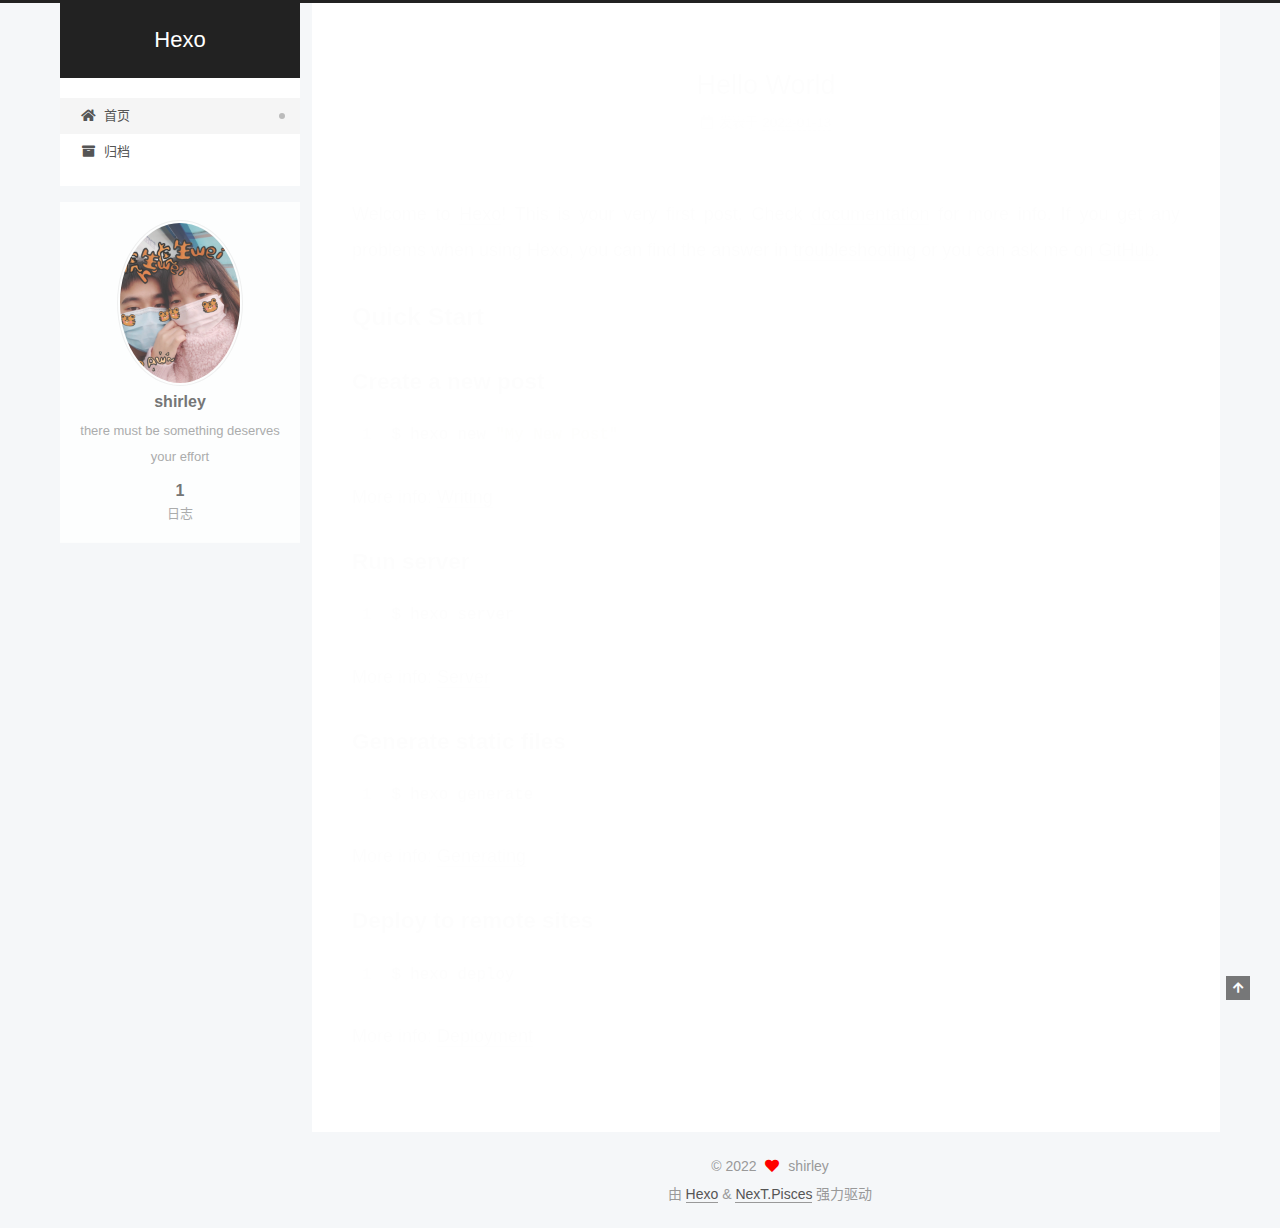
==== index.html @ a4b425f0 "Site updated: 2022-01-25 22:00:07" ====
<!DOCTYPE html>
<html lang="zh-CN">
<head>
  <meta charset="UTF-8">
<meta name="viewport" content="width=device-width, initial-scale=1, maximum-scale=2">
<meta name="theme-color" content="#222">
<meta name="generator" content="Hexo 6.0.0">
  <link rel="apple-touch-icon" sizes="180x180" href="/images/apple-touch-icon-next.png">
  <link rel="icon" type="image/png" sizes="32x32" href="/images/favicon-32x32-next.png">
  <link rel="icon" type="image/png" sizes="16x16" href="/images/favicon-16x16-next.png">
  <link rel="mask-icon" href="/images/logo.svg" color="#222">

<link rel="stylesheet" href="/css/main.css">


<link rel="stylesheet" href="/lib/font-awesome/css/all.min.css">

<script id="hexo-configurations">
    var NexT = window.NexT || {};
    var CONFIG = {"hostname":"yslgitch.github.io","root":"/","scheme":"Pisces","version":"7.8.0","exturl":false,"sidebar":{"position":"left","display":"post","padding":18,"offset":12,"onmobile":false},"copycode":{"enable":false,"show_result":false,"style":null},"back2top":{"enable":true,"sidebar":false,"scrollpercent":false},"bookmark":{"enable":false,"color":"#222","save":"auto"},"fancybox":false,"mediumzoom":false,"lazyload":false,"pangu":false,"comments":{"style":"tabs","active":null,"storage":true,"lazyload":false,"nav":null},"algolia":{"hits":{"per_page":10},"labels":{"input_placeholder":"Search for Posts","hits_empty":"We didn't find any results for the search: ${query}","hits_stats":"${hits} results found in ${time} ms"}},"localsearch":{"enable":false,"trigger":"auto","top_n_per_article":1,"unescape":false,"preload":false},"motion":{"enable":true,"async":false,"transition":{"post_block":"fadeIn","post_header":"slideDownIn","post_body":"slideDownIn","coll_header":"slideLeftIn","sidebar":"slideUpIn"}}};
  </script>

  <meta name="description" content="there must be something deserves your effort">
<meta property="og:type" content="website">
<meta property="og:title" content="Hexo">
<meta property="og:url" content="https://yslgitch.github.io/index.html">
<meta property="og:site_name" content="Hexo">
<meta property="og:description" content="there must be something deserves your effort">
<meta property="og:locale" content="zh_CN">
<meta property="article:author" content="shirley">
<meta name="twitter:card" content="summary">

<link rel="canonical" href="https://yslgitch.github.io/">


<script id="page-configurations">
  // https://hexo.io/docs/variables.html
  CONFIG.page = {
    sidebar: "",
    isHome : true,
    isPost : false,
    lang   : 'zh-CN'
  };
</script>

  <title>Hexo</title>
  






  <noscript>
  <style>
  .use-motion .brand,
  .use-motion .menu-item,
  .sidebar-inner,
  .use-motion .post-block,
  .use-motion .pagination,
  .use-motion .comments,
  .use-motion .post-header,
  .use-motion .post-body,
  .use-motion .collection-header { opacity: initial; }

  .use-motion .site-title,
  .use-motion .site-subtitle {
    opacity: initial;
    top: initial;
  }

  .use-motion .logo-line-before i { left: initial; }
  .use-motion .logo-line-after i { right: initial; }
  </style>
</noscript>

</head>

<body itemscope itemtype="http://schema.org/WebPage">
  <div class="container use-motion">
    <div class="headband"></div>

    <header class="header" itemscope itemtype="http://schema.org/WPHeader">
      <div class="header-inner"><div class="site-brand-container">
  <div class="site-nav-toggle">
    <div class="toggle" aria-label="切换导航栏">
      <span class="toggle-line toggle-line-first"></span>
      <span class="toggle-line toggle-line-middle"></span>
      <span class="toggle-line toggle-line-last"></span>
    </div>
  </div>

  <div class="site-meta">

    <a href="/" class="brand" rel="start">
      <span class="logo-line-before"><i></i></span>
      <h1 class="site-title">Hexo</h1>
      <span class="logo-line-after"><i></i></span>
    </a>
  </div>

  <div class="site-nav-right">
    <div class="toggle popup-trigger">
    </div>
  </div>
</div>




<nav class="site-nav">
  <ul id="menu" class="main-menu menu">
        <li class="menu-item menu-item-home">

    <a href="/" rel="section"><i class="fa fa-home fa-fw"></i>首页</a>

  </li>
        <li class="menu-item menu-item-archives">

    <a href="/archives/" rel="section"><i class="fa fa-archive fa-fw"></i>归档</a>

  </li>
  </ul>
</nav>




</div>
    </header>

    
  <div class="back-to-top">
    <i class="fa fa-arrow-up"></i>
    <span>0%</span>
  </div>


    <main class="main">
      <div class="main-inner">
        <div class="content-wrap">
          

          <div class="content index posts-expand">
            
      
  
  
  <article itemscope itemtype="http://schema.org/Article" class="post-block" lang="zh-CN">
    <link itemprop="mainEntityOfPage" href="https://yslgitch.github.io/2022/01/13/hello-world/">

    <span hidden itemprop="author" itemscope itemtype="http://schema.org/Person">
      <meta itemprop="image" content="/images/psc.jfif">
      <meta itemprop="name" content="shirley">
      <meta itemprop="description" content="there must be something deserves your effort">
    </span>

    <span hidden itemprop="publisher" itemscope itemtype="http://schema.org/Organization">
      <meta itemprop="name" content="Hexo">
    </span>
      <header class="post-header">
        <h2 class="post-title" itemprop="name headline">
          
            <a href="/2022/01/13/hello-world/" class="post-title-link" itemprop="url">Hello World</a>
        </h2>

        <div class="post-meta">
            <span class="post-meta-item">
              <span class="post-meta-item-icon">
                <i class="far fa-calendar"></i>
              </span>
              <span class="post-meta-item-text">发表于</span>

              <time title="创建时间：2022-01-13 23:27:20" itemprop="dateCreated datePublished" datetime="2022-01-13T23:27:20+08:00">2022-01-13</time>
            </span>

          

        </div>
      </header>

    
    
    
    <div class="post-body" itemprop="articleBody">

      
          <p>Welcome to <a target="_blank" rel="noopener" href="https://hexo.io/">Hexo</a>! This is your very first post. Check <a target="_blank" rel="noopener" href="https://hexo.io/docs/">documentation</a> for more info. If you get any problems when using Hexo, you can find the answer in <a target="_blank" rel="noopener" href="https://hexo.io/docs/troubleshooting.html">troubleshooting</a> or you can ask me on <a target="_blank" rel="noopener" href="https://github.com/hexojs/hexo/issues">GitHub</a>.</p>
<h2 id="Quick-Start"><a href="#Quick-Start" class="headerlink" title="Quick Start"></a>Quick Start</h2><h3 id="Create-a-new-post"><a href="#Create-a-new-post" class="headerlink" title="Create a new post"></a>Create a new post</h3><figure class="highlight bash"><table><tr><td class="gutter"><pre><span class="line">1</span><br></pre></td><td class="code"><pre><span class="line">$ hexo new <span class="string">&quot;My New Post&quot;</span></span><br></pre></td></tr></table></figure>

<p>More info: <a target="_blank" rel="noopener" href="https://hexo.io/docs/writing.html">Writing</a></p>
<h3 id="Run-server"><a href="#Run-server" class="headerlink" title="Run server"></a>Run server</h3><figure class="highlight bash"><table><tr><td class="gutter"><pre><span class="line">1</span><br></pre></td><td class="code"><pre><span class="line">$ hexo server</span><br></pre></td></tr></table></figure>

<p>More info: <a target="_blank" rel="noopener" href="https://hexo.io/docs/server.html">Server</a></p>
<h3 id="Generate-static-files"><a href="#Generate-static-files" class="headerlink" title="Generate static files"></a>Generate static files</h3><figure class="highlight bash"><table><tr><td class="gutter"><pre><span class="line">1</span><br></pre></td><td class="code"><pre><span class="line">$ hexo generate</span><br></pre></td></tr></table></figure>

<p>More info: <a target="_blank" rel="noopener" href="https://hexo.io/docs/generating.html">Generating</a></p>
<h3 id="Deploy-to-remote-sites"><a href="#Deploy-to-remote-sites" class="headerlink" title="Deploy to remote sites"></a>Deploy to remote sites</h3><figure class="highlight bash"><table><tr><td class="gutter"><pre><span class="line">1</span><br></pre></td><td class="code"><pre><span class="line">$ hexo deploy</span><br></pre></td></tr></table></figure>

<p>More info: <a target="_blank" rel="noopener" href="https://hexo.io/docs/one-command-deployment.html">Deployment</a></p>

      
    </div>

    
    
    
      <footer class="post-footer">
        <div class="post-eof"></div>
      </footer>
  </article>
  
  
  


  



          </div>
          

<script>
  window.addEventListener('tabs:register', () => {
    let { activeClass } = CONFIG.comments;
    if (CONFIG.comments.storage) {
      activeClass = localStorage.getItem('comments_active') || activeClass;
    }
    if (activeClass) {
      let activeTab = document.querySelector(`a[href="#comment-${activeClass}"]`);
      if (activeTab) {
        activeTab.click();
      }
    }
  });
  if (CONFIG.comments.storage) {
    window.addEventListener('tabs:click', event => {
      if (!event.target.matches('.tabs-comment .tab-content .tab-pane')) return;
      let commentClass = event.target.classList[1];
      localStorage.setItem('comments_active', commentClass);
    });
  }
</script>

        </div>
          
  
  <div class="toggle sidebar-toggle">
    <span class="toggle-line toggle-line-first"></span>
    <span class="toggle-line toggle-line-middle"></span>
    <span class="toggle-line toggle-line-last"></span>
  </div>

  <aside class="sidebar">
    <div class="sidebar-inner">

      <ul class="sidebar-nav motion-element">
        <li class="sidebar-nav-toc">
          文章目录
        </li>
        <li class="sidebar-nav-overview">
          站点概览
        </li>
      </ul>

      <!--noindex-->
      <div class="post-toc-wrap sidebar-panel">
      </div>
      <!--/noindex-->

      <div class="site-overview-wrap sidebar-panel">
        <div class="site-author motion-element" itemprop="author" itemscope itemtype="http://schema.org/Person">
    <img class="site-author-image" itemprop="image" alt="shirley"
      src="/images/psc.jfif">
  <p class="site-author-name" itemprop="name">shirley</p>
  <div class="site-description" itemprop="description">there must be something deserves your effort</div>
</div>
<div class="site-state-wrap motion-element">
  <nav class="site-state">
      <div class="site-state-item site-state-posts">
          <a href="/archives/">
        
          <span class="site-state-item-count">1</span>
          <span class="site-state-item-name">日志</span>
        </a>
      </div>
  </nav>
</div>



      </div>

    </div>
  </aside>
  <div id="sidebar-dimmer"></div>


      </div>
    </main>

    <footer class="footer">
      <div class="footer-inner">
        

        

<div class="copyright">
  
  &copy; 
  <span itemprop="copyrightYear">2022</span>
  <span class="with-love">
    <i class="fa fa-heart"></i>
  </span>
  <span class="author" itemprop="copyrightHolder">shirley</span>
</div>
  <div class="powered-by">由 <a href="https://hexo.io/" class="theme-link" rel="noopener" target="_blank">Hexo</a> & <a href="https://pisces.theme-next.org/" class="theme-link" rel="noopener" target="_blank">NexT.Pisces</a> 强力驱动
  </div>

        








      </div>
    </footer>
  </div>

  
  <script src="/lib/anime.min.js"></script>
  <script src="/lib/velocity/velocity.min.js"></script>
  <script src="/lib/velocity/velocity.ui.min.js"></script>

<script src="/js/utils.js"></script>

<script src="/js/motion.js"></script>


<script src="/js/schemes/pisces.js"></script>


<script src="/js/next-boot.js"></script>




  















  

  

</body>
</html>
---- css/main.css ----
:root {
  --body-bg-color: #f5f7f9;
  --content-bg-color: #fff;
  --card-bg-color: #f5f5f5;
  --text-color: #555;
  --blockquote-color: #666;
  --link-color: #555;
  --link-hover-color: #222;
  --brand-color: #fff;
  --brand-hover-color: #fff;
  --table-row-odd-bg-color: #f9f9f9;
  --table-row-hover-bg-color: #f5f5f5;
  --menu-item-bg-color: #f5f5f5;
  --btn-default-bg: #fff;
  --btn-default-color: #555;
  --btn-default-border-color: #555;
  --btn-default-hover-bg: #222;
  --btn-default-hover-color: #fff;
  --btn-default-hover-border-color: #222;
}
html {
  line-height: 1.15; /* 1 */
  -webkit-text-size-adjust: 100%; /* 2 */
}
body {
  margin: 0;
}
main {
  display: block;
}
h1 {
  font-size: 2em;
  margin: 0.67em 0;
}
hr {
  box-sizing: content-box; /* 1 */
  height: 0; /* 1 */
  overflow: visible; /* 2 */
}
pre {
  font-family: monospace, monospace; /* 1 */
  font-size: 1em; /* 2 */
}
a {
  background: transparent;
}
abbr[title] {
  border-bottom: none; /* 1 */
  text-decoration: underline; /* 2 */
  text-decoration: underline dotted; /* 2 */
}
b,
strong {
  font-weight: bolder;
}
code,
kbd,
samp {
  font-family: monospace, monospace; /* 1 */
  font-size: 1em; /* 2 */
}
small {
  font-size: 80%;
}
sub,
sup {
  font-size: 75%;
  line-height: 0;
  position: relative;
  vertical-align: baseline;
}
sub {
  bottom: -0.25em;
}
sup {
  top: -0.5em;
}
img {
  border-style: none;
}
button,
input,
optgroup,
select,
textarea {
  font-family: inherit; /* 1 */
  font-size: 100%; /* 1 */
  line-height: 1.15; /* 1 */
  margin: 0; /* 2 */
}
button,
input {
/* 1 */
  overflow: visible;
}
button,
select {
/* 1 */
  text-transform: none;
}
button,
[type='button'],
[type='reset'],
[type='submit'] {
  -webkit-appearance: button;
}
button::-moz-focus-inner,
[type='button']::-moz-focus-inner,
[type='reset']::-moz-focus-inner,
[type='submit']::-moz-focus-inner {
  border-style: none;
  padding: 0;
}
button:-moz-focusring,
[type='button']:-moz-focusring,
[type='reset']:-moz-focusring,
[type='submit']:-moz-focusring {
  outline: 1px dotted ButtonText;
}
fieldset {
  padding: 0.35em 0.75em 0.625em;
}
legend {
  box-sizing: border-box; /* 1 */
  color: inherit; /* 2 */
  display: table; /* 1 */
  max-width: 100%; /* 1 */
  padding: 0; /* 3 */
  white-space: normal; /* 1 */
}
progress {
  vertical-align: baseline;
}
textarea {
  overflow: auto;
}
[type='checkbox'],
[type='radio'] {
  box-sizing: border-box; /* 1 */
  padding: 0; /* 2 */
}
[type='number']::-webkit-inner-spin-button,
[type='number']::-webkit-outer-spin-button {
  height: auto;
}
[type='search'] {
  outline-offset: -2px; /* 2 */
  -webkit-appearance: textfield; /* 1 */
}
[type='search']::-webkit-search-decoration {
  -webkit-appearance: none;
}
::-webkit-file-upload-button {
  font: inherit; /* 2 */
  -webkit-appearance: button; /* 1 */
}
details {
  display: block;
}
summary {
  display: list-item;
}
template {
  display: none;
}
[hidden] {
  display: none;
}
::selection {
  background: #262a30;
  color: #eee;
}
html,
body {
  height: 100%;
}
body {
  background: var(--body-bg-color);
  color: var(--text-color);
  font-family: 'Lato', "PingFang SC", "Microsoft YaHei", sans-serif;
  font-size: 1em;
  line-height: 2;
}
@media (max-width: 991px) {
  body {
    padding-left: 0 !important;
    padding-right: 0 !important;
  }
}
h1,
h2,
h3,
h4,
h5,
h6 {
  font-family: 'Lato', "PingFang SC", "Microsoft YaHei", sans-serif;
  font-weight: bold;
  line-height: 1.5;
  margin: 20px 0 15px;
}
h1 {
  font-size: 1.5em;
}
h2 {
  font-size: 1.375em;
}
h3 {
  font-size: 1.25em;
}
h4 {
  font-size: 1.125em;
}
h5 {
  font-size: 1em;
}
h6 {
  font-size: 0.875em;
}
p {
  margin: 0 0 20px 0;
}
a,
span.exturl {
  border-bottom: 1px solid #999;
  color: var(--link-color);
  outline: 0;
  text-decoration: none;
  overflow-wrap: break-word;
  word-wrap: break-word;
  cursor: pointer;
}
a:hover,
span.exturl:hover {
  border-bottom-color: var(--link-hover-color);
  color: var(--link-hover-color);
}
iframe,
img,
video {
  display: block;
  margin-left: auto;
  margin-right: auto;
  max-width: 100%;
}
hr {
  background-image: repeating-linear-gradient(-45deg, #ddd, #ddd 4px, transparent 4px, transparent 8px);
  border: 0;
  height: 3px;
  margin: 40px 0;
}
blockquote {
  border-left: 4px solid #ddd;
  color: var(--blockquote-color);
  margin: 0;
  padding: 0 15px;
}
blockquote cite::before {
  content: '-';
  padding: 0 5px;
}
dt {
  font-weight: bold;
}
dd {
  margin: 0;
  padding: 0;
}
kbd {
  background-color: #f5f5f5;
  background-image: linear-gradient(#eee, #fff, #eee);
  border: 1px solid #ccc;
  border-radius: 0.2em;
  box-shadow: 0.1em 0.1em 0.2em rgba(0,0,0,0.1);
  color: #555;
  font-family: inherit;
  padding: 0.1em 0.3em;
  white-space: nowrap;
}
.table-container {
  overflow: auto;
}
table {
  border-collapse: collapse;
  border-spacing: 0;
  font-size: 0.875em;
  margin: 0 0 20px 0;
  width: 100%;
}
tbody tr:nth-of-type(odd) {
  background: var(--table-row-odd-bg-color);
}
tbody tr:hover {
  background: var(--table-row-hover-bg-color);
}
caption,
th,
td {
  font-weight: normal;
  padding: 8px;
  vertical-align: middle;
}
th,
td {
  border: 1px solid #ddd;
  border-bottom: 3px solid #ddd;
}
th {
  font-weight: 700;
  padding-bottom: 10px;
}
td {
  border-bottom-width: 1px;
}
.btn {
  background: var(--btn-default-bg);
  border: 2px solid var(--btn-default-border-color);
  border-radius: 2px;
  color: var(--btn-default-color);
  display: inline-block;
  font-size: 0.875em;
  line-height: 2;
  padding: 0 20px;
  text-decoration: none;
  transition-property: background-color;
  transition-delay: 0s;
  transition-duration: 0.2s;
  transition-timing-function: ease-in-out;
}
.btn:hover {
  background: var(--btn-default-hover-bg);
  border-color: var(--btn-default-hover-border-color);
  color: var(--btn-default-hover-color);
}
.btn + .btn {
  margin: 0 0 8px 8px;
}
.btn .fa-fw {
  text-align: left;
  width: 1.285714285714286em;
}
.toggle {
  line-height: 0;
}
.toggle .toggle-line {
  background: #fff;
  display: inline-block;
  height: 2px;
  left: 0;
  position: relative;
  top: 0;
  transition: all 0.4s;
  vertical-align: top;
  width: 100%;
}
.toggle .toggle-line:not(:first-child) {
  margin-top: 3px;
}
.toggle.toggle-arrow .toggle-line-first {
  left: 50%;
  top: 2px;
  transform: rotate(45deg);
  width: 50%;
}
.toggle.toggle-arrow .toggle-line-middle {
  left: 2px;
  width: 90%;
}
.toggle.toggle-arrow .toggle-line-last {
  left: 50%;
  top: -2px;
  transform: rotate(-45deg);
  width: 50%;
}
.toggle.toggle-close .toggle-line-first {
  transform: rotate(-45deg);
  top: 5px;
}
.toggle.toggle-close .toggle-line-middle {
  opacity: 0;
}
.toggle.toggle-close .toggle-line-last {
  transform: rotate(45deg);
  top: -5px;
}
.highlight,
pre {
  background: #f7f7f7;
  color: #4d4d4c;
  line-height: 1.6;
  margin: 0 auto 20px;
}
pre,
code {
  font-family: consolas, Menlo, monospace, "PingFang SC", "Microsoft YaHei";
}
code {
  background: #eee;
  border-radius: 3px;
  color: #555;
  padding: 2px 4px;
  overflow-wrap: break-word;
  word-wrap: break-word;
}
.highlight *::selection {
  background: #d6d6d6;
}
.highlight pre {
  border: 0;
  margin: 0;
  padding: 10px 0;
}
.highlight table {
  border: 0;
  margin: 0;
  width: auto;
}
.highlight td {
  border: 0;
  padding: 0;
}
.highlight figcaption {
  background: #eff2f3;
  color: #4d4d4c;
  display: flex;
  font-size: 0.875em;
  justify-content: space-between;
  line-height: 1.2;
  padding: 0.5em;
}
.highlight figcaption a {
  color: #4d4d4c;
}
.highlight figcaption a:hover {
  border-bottom-color: #4d4d4c;
}
.highlight .gutter {
  -moz-user-select: none;
  -ms-user-select: none;
  -webkit-user-select: none;
  user-select: none;
}
.highlight .gutter pre {
  background: #eff2f3;
  color: #869194;
  padding-left: 10px;
  padding-right: 10px;
  text-align: right;
}
.highlight .code pre {
  background: #f7f7f7;
  padding-left: 10px;
  width: 100%;
}
.gist table {
  width: auto;
}
.gist table td {
  border: 0;
}
pre {
  overflow: auto;
  padding: 10px;
}
pre code {
  background: none;
  color: #4d4d4c;
  font-size: 0.875em;
  padding: 0;
  text-shadow: none;
}
pre .deletion {
  background: #fdd;
}
pre .addition {
  background: #dfd;
}
pre .meta {
  color: #eab700;
  -moz-user-select: none;
  -ms-user-select: none;
  -webkit-user-select: none;
  user-select: none;
}
pre .comment {
  color: #8e908c;
}
pre .variable,
pre .attribute,
pre .tag,
pre .name,
pre .regexp,
pre .ruby .constant,
pre .xml .tag .title,
pre .xml .pi,
pre .xml .doctype,
pre .html .doctype,
pre .css .id,
pre .css .class,
pre .css .pseudo {
  color: #c82829;
}
pre .number,
pre .preprocessor,
pre .built_in,
pre .builtin-name,
pre .literal,
pre .params,
pre .constant,
pre .command {
  color: #f5871f;
}
pre .ruby .class .title,
pre .css .rules .attribute,
pre .string,
pre .symbol,
pre .value,
pre .inheritance,
pre .header,
pre .ruby .symbol,
pre .xml .cdata,
pre .special,
pre .formula {
  color: #718c00;
}
pre .title,
pre .css .hexcolor {
  color: #3e999f;
}
pre .function,
pre .python .decorator,
pre .python .title,
pre .ruby .function .title,
pre .ruby .title .keyword,
pre .perl .sub,
pre .javascript .title,
pre .coffeescript .title {
  color: #4271ae;
}
pre .keyword,
pre .javascript .function {
  color: #8959a8;
}
.blockquote-center {
  border-left: none;
  margin: 40px 0;
  padding: 0;
  position: relative;
  text-align: center;
}
.blockquote-center .fa {
  display: block;
  opacity: 0.6;
  position: absolute;
  width: 100%;
}
.blockquote-center .fa-quote-left {
  border-top: 1px solid #ccc;
  text-align: left;
  top: -20px;
}
.blockquote-center .fa-quote-right {
  border-bottom: 1px solid #ccc;
  text-align: right;
  bottom: -20px;
}
.blockquote-center p,
.blockquote-center div {
  text-align: center;
}
.post-body .group-picture img {
  margin: 0 auto;
  padding: 0 3px;
}
.group-picture-row {
  margin-bottom: 6px;
  overflow: hidden;
}
.group-picture-column {
  float: left;
  margin-bottom: 10px;
}
.post-body .label {
  color: #555;
  display: inline;
  padding: 0 2px;
}
.post-body .label.default {
  background: #f0f0f0;
}
.post-body .label.primary {
  background: #efe6f7;
}
.post-body .label.info {
  background: #e5f2f8;
}
.post-body .label.success {
  background: #e7f4e9;
}
.post-body .label.warning {
  background: #fcf6e1;
}
.post-body .label.danger {
  background: #fae8eb;
}
.post-body .tabs {
  margin-bottom: 20px;
}
.post-body .tabs,
.tabs-comment {
  display: block;
  padding-top: 10px;
  position: relative;
}
.post-body .tabs ul.nav-tabs,
.tabs-comment ul.nav-tabs {
  display: flex;
  flex-wrap: wrap;
  margin: 0;
  margin-bottom: -1px;
  padding: 0;
}
@media (max-width: 413px) {
  .post-body .tabs ul.nav-tabs,
  .tabs-comment ul.nav-tabs {
    display: block;
    margin-bottom: 5px;
  }
}
.post-body .tabs ul.nav-tabs li.tab,
.tabs-comment ul.nav-tabs li.tab {
  border-bottom: 1px solid #ddd;
  border-left: 1px solid transparent;
  border-right: 1px solid transparent;
  border-top: 3px solid transparent;
  flex-grow: 1;
  list-style-type: none;
  border-radius: 0 0 0 0;
}
@media (max-width: 413px) {
  .post-body .tabs ul.nav-tabs li.tab,
  .tabs-comment ul.nav-tabs li.tab {
    border-bottom: 1px solid transparent;
    border-left: 3px solid transparent;
    border-right: 1px solid transparent;
    border-top: 1px solid transparent;
  }
}
@media (max-width: 413px) {
  .post-body .tabs ul.nav-tabs li.tab,
  .tabs-comment ul.nav-tabs li.tab {
    border-radius: 0;
  }
}
.post-body .tabs ul.nav-tabs li.tab a,
.tabs-comment ul.nav-tabs li.tab a {
  border-bottom: initial;
  display: block;
  line-height: 1.8;
  outline: 0;
  padding: 0.25em 0.75em;
  text-align: center;
  transition-delay: 0s;
  transition-duration: 0.2s;
  transition-timing-function: ease-out;
}
.post-body .tabs ul.nav-tabs li.tab a i,
.tabs-comment ul.nav-tabs li.tab a i {
  width: 1.285714285714286em;
}
.post-body .tabs ul.nav-tabs li.tab.active,
.tabs-comment ul.nav-tabs li.tab.active {
  border-bottom: 1px solid transparent;
  border-left: 1px solid #ddd;
  border-right: 1px solid #ddd;
  border-top: 3px solid #fc6423;
}
@media (max-width: 413px) {
  .post-body .tabs ul.nav-tabs li.tab.active,
  .tabs-comment ul.nav-tabs li.tab.active {
    border-bottom: 1px solid #ddd;
    border-left: 3px solid #fc6423;
    border-right: 1px solid #ddd;
    border-top: 1px solid #ddd;
  }
}
.post-body .tabs ul.nav-tabs li.tab.active a,
.tabs-comment ul.nav-tabs li.tab.active a {
  color: var(--link-color);
  cursor: default;
}
.post-body .tabs .tab-content .tab-pane,
.tabs-comment .tab-content .tab-pane {
  border: 1px solid #ddd;
  border-top: 0;
  padding: 20px 20px 0 20px;
  border-radius: 0;
}
.post-body .tabs .tab-content .tab-pane:not(.active),
.tabs-comment .tab-content .tab-pane:not(.active) {
  display: none;
}
.post-body .tabs .tab-content .tab-pane.active,
.tabs-comment .tab-content .tab-pane.active {
  display: block;
}
.post-body .tabs .tab-content .tab-pane.active:nth-of-type(1),
.tabs-comment .tab-content .tab-pane.active:nth-of-type(1) {
  border-radius: 0 0 0 0;
}
@media (max-width: 413px) {
  .post-body .tabs .tab-content .tab-pane.active:nth-of-type(1),
  .tabs-comment .tab-content .tab-pane.active:nth-of-type(1) {
    border-radius: 0;
  }
}
.post-body .note {
  border-radius: 3px;
  margin-bottom: 20px;
  padding: 1em;
  position: relative;
  border: 1px solid #eee;
  border-left-width: 5px;
}
.post-body .note h2,
.post-body .note h3,
.post-body .note h4,
.post-body .note h5,
.post-body .note h6 {
  margin-top: 0;
  border-bottom: initial;
  margin-bottom: 0;
  padding-top: 0;
}
.post-body .note p:first-child,
.post-body .note ul:first-child,
.post-body .note ol:first-child,
.post-body .note table:first-child,
.post-body .note pre:first-child,
.post-body .note blockquote:first-child,
.post-body .note img:first-child {
  margin-top: 0;
}
.post-body .note p:last-child,
.post-body .note ul:last-child,
.post-body .note ol:last-child,
.post-body .note table:last-child,
.post-body .note pre:last-child,
.post-body .note blockquote:last-child,
.post-body .note img:last-child {
  margin-bottom: 0;
}
.post-body .note.default {
  border-left-color: #777;
}
.post-body .note.default h2,
.post-body .note.default h3,
.post-body .note.default h4,
.post-body .note.default h5,
.post-body .note.default h6 {
  color: #777;
}
.post-body .note.primary {
  border-left-color: #6f42c1;
}
.post-body .note.primary h2,
.post-body .note.primary h3,
.post-body .note.primary h4,
.post-body .note.primary h5,
.post-body .note.primary h6 {
  color: #6f42c1;
}
.post-body .note.info {
  border-left-color: #428bca;
}
.post-body .note.info h2,
.post-body .note.info h3,
.post-body .note.info h4,
.post-body .note.info h5,
.post-body .note.info h6 {
  color: #428bca;
}
.post-body .note.success {
  border-left-color: #5cb85c;
}
.post-body .note.success h2,
.post-body .note.success h3,
.post-body .note.success h4,
.post-body .note.success h5,
.post-body .note.success h6 {
  color: #5cb85c;
}
.post-body .note.warning {
  border-left-color: #f0ad4e;
}
.post-body .note.warning h2,
.post-body .note.warning h3,
.post-body .note.warning h4,
.post-body .note.warning h5,
.post-body .note.warning h6 {
  color: #f0ad4e;
}
.post-body .note.danger {
  border-left-color: #d9534f;
}
.post-body .note.danger h2,
.post-body .note.danger h3,
.post-body .note.danger h4,
.post-body .note.danger h5,
.post-body .note.danger h6 {
  color: #d9534f;
}
.pagination .prev,
.pagination .next,
.pagination .page-number,
.pagination .space {
  display: inline-block;
  margin: 0 10px;
  padding: 0 11px;
  position: relative;
  top: -1px;
}
@media (max-width: 767px) {
  .pagination .prev,
  .pagination .next,
  .pagination .page-number,
  .pagination .space {
    margin: 0 5px;
  }
}
.pagination {
  border-top: 1px solid #eee;
  margin: 120px 0 0;
  text-align: center;
}
.pagination .prev,
.pagination .next,
.pagination .page-number {
  border-bottom: 0;
  border-top: 1px solid #eee;
  transition-property: border-color;
  transition-delay: 0s;
  transition-duration: 0.2s;
  transition-timing-function: ease-in-out;
}
.pagination .prev:hover,
.pagination .next:hover,
.pagination .page-number:hover {
  border-top-color: #222;
}
.pagination .space {
  margin: 0;
  padding: 0;
}
.pagination .prev {
  margin-left: 0;
}
.pagination .next {
  margin-right: 0;
}
.pagination .page-number.current {
  background: #ccc;
  border-top-color: #ccc;
  color: #fff;
}
@media (max-width: 767px) {
  .pagination {
    border-top: none;
  }
  .pagination .prev,
  .pagination .next,
  .pagination .page-number {
    border-bottom: 1px solid #eee;
    border-top: 0;
    margin-bottom: 10px;
    padding: 0 10px;
  }
  .pagination .prev:hover,
  .pagination .next:hover,
  .pagination .page-number:hover {
    border-bottom-color: #222;
  }
}
.comments {
  margin-top: 60px;
  overflow: hidden;
}
.comment-button-group {
  display: flex;
  flex-wrap: wrap-reverse;
  justify-content: center;
  margin: 1em 0;
}
.comment-button-group .comment-button {
  margin: 0.1em 0.2em;
}
.comment-button-group .comment-button.active {
  background: var(--btn-default-hover-bg);
  border-color: var(--btn-default-hover-border-color);
  color: var(--btn-default-hover-color);
}
.comment-position {
  display: none;
}
.comment-position.active {
  display: block;
}
.tabs-comment {
  background: var(--content-bg-color);
  margin-top: 4em;
  padding-top: 0;
}
.tabs-comment .comments {
  border: 0;
  box-shadow: none;
  margin-top: 0;
  padding-top: 0;
}
.container {
  min-height: 100%;
  position: relative;
}
.main-inner {
  margin: 0 auto;
  width: calc(100% - 20px);
}
@media (min-width: 1200px) {
  .main-inner {
    width: 1160px;
  }
}
@media (min-width: 1600px) {
  .main-inner {
    width: 73%;
  }
}
@media (max-width: 767px) {
  .content-wrap {
    padding: 0 20px;
  }
}
.header {
  background: transparent;
}
.header-inner {
  margin: 0 auto;
  width: calc(100% - 20px);
}
@media (min-width: 1200px) {
  .header-inner {
    width: 1160px;
  }
}
@media (min-width: 1600px) {
  .header-inner {
    width: 73%;
  }
}
.site-brand-container {
  display: flex;
  flex-shrink: 0;
  padding: 0 10px;
}
.headband {
  background: #222;
  height: 3px;
}
.site-meta {
  flex-grow: 1;
  text-align: center;
}
@media (max-width: 767px) {
  .site-meta {
    text-align: center;
  }
}
.brand {
  border-bottom: none;
  color: var(--brand-color);
  display: inline-block;
  line-height: 1.375em;
  padding: 0 40px;
  position: relative;
}
.brand:hover {
  color: var(--brand-hover-color);
}
.site-title {
  font-family: 'Lato', "PingFang SC", "Microsoft YaHei", sans-serif;
  font-size: 1.375em;
  font-weight: normal;
  margin: 0;
}
.site-subtitle {
  color: #ddd;
  font-size: 0.8125em;
  margin: 10px 0;
}
.use-motion .brand {
  opacity: 0;
}
.use-motion .site-title,
.use-motion .site-subtitle,
.use-motion .custom-logo-image {
  opacity: 0;
  position: relative;
  top: -10px;
}
.site-nav-toggle,
.site-nav-right {
  display: none;
}
@media (max-width: 767px) {
  .site-nav-toggle,
  .site-nav-right {
    display: flex;
    flex-direction: column;
    justify-content: center;
  }
}
.site-nav-toggle .toggle,
.site-nav-right .toggle {
  color: var(--text-color);
  padding: 10px;
  width: 22px;
}
.site-nav-toggle .toggle .toggle-line,
.site-nav-right .toggle .toggle-line {
  background: var(--text-color);
  border-radius: 1px;
}
.site-nav {
  display: block;
}
@media (max-width: 767px) {
  .site-nav {
    clear: both;
    display: none;
  }
}
.site-nav.site-nav-on {
  display: block;
}
.menu {
  margin-top: 20px;
  padding-left: 0;
  text-align: center;
}
.menu-item {
  display: inline-block;
  list-style: none;
  margin: 0 10px;
}
@media (max-width: 767px) {
  .menu-item {
    display: block;
    margin-top: 10px;
  }
  .menu-item.menu-item-search {
    display: none;
  }
}
.menu-item a,
.menu-item span.exturl {
  border-bottom: 0;
  display: block;
  font-size: 0.8125em;
  transition-property: border-color;
  transition-delay: 0s;
  transition-duration: 0.2s;
  transition-timing-function: ease-in-out;
}
@media (hover: none) {
  .menu-item a:hover,
  .menu-item span.exturl:hover {
    border-bottom-color: transparent !important;
  }
}
.menu-item .fa,
.menu-item .fab,
.menu-item .far,
.menu-item .fas {
  margin-right: 8px;
}
.menu-item .badge {
  display: inline-block;
  font-weight: bold;
  line-height: 1;
  margin-left: 0.35em;
  margin-top: 0.35em;
  text-align: center;
  white-space: nowrap;
}
@media (max-width: 767px) {
  .menu-item .badge {
    float: right;
    margin-left: 0;
  }
}
.menu-item-active a,
.menu .menu-item a:hover,
.menu .menu-item span.exturl:hover {
  background: var(--menu-item-bg-color);
}
.use-motion .menu-item {
  opacity: 0;
}
.sidebar {
  background: #222;
  bottom: 0;
  box-shadow: inset 0 2px 6px #000;
  position: fixed;
  top: 0;
}
@media (max-width: 991px) {
  .sidebar {
    display: none;
  }
}
.sidebar-inner {
  color: #999;
  padding: 18px 10px;
  text-align: center;
}
.cc-license {
  margin-top: 10px;
  text-align: center;
}
.cc-license .cc-opacity {
  border-bottom: none;
  opacity: 0.7;
}
.cc-license .cc-opacity:hover {
  opacity: 0.9;
}
.cc-license img {
  display: inline-block;
}
.site-author-image {
  border: 1px solid #eee;
  display: block;
  margin: 0 auto;
  max-width: 120px;
  padding: 2px;
  border-radius: 50%;
}
.site-author-name {
  color: var(--text-color);
  font-weight: 600;
  margin: 0;
  text-align: center;
}
.site-description {
  color: #999;
  font-size: 0.8125em;
  margin-top: 0;
  text-align: center;
}
.links-of-author {
  margin-top: 15px;
}
.links-of-author a,
.links-of-author span.exturl {
  border-bottom-color: #555;
  display: inline-block;
  font-size: 0.8125em;
  margin-bottom: 10px;
  margin-right: 10px;
  vertical-align: middle;
}
.links-of-author a::before,
.links-of-author span.exturl::before {
  background: #c4e48b;
  border-radius: 50%;
  content: ' ';
  display: inline-block;
  height: 4px;
  margin-right: 3px;
  vertical-align: middle;
  width: 4px;
}
.sidebar-button {
  margin-top: 15px;
}
.sidebar-button a {
  border: 1px solid #fc6423;
  border-radius: 4px;
  color: #fc6423;
  display: inline-block;
  padding: 0 15px;
}
.sidebar-button a .fa,
.sidebar-button a .fab,
.sidebar-button a .far,
.sidebar-button a .fas {
  margin-right: 5px;
}
.sidebar-button a:hover {
  background: #fc6423;
  border: 1px solid #fc6423;
  color: #fff;
}
.sidebar-button a:hover .fa,
.sidebar-button a:hover .fab,
.sidebar-button a:hover .far,
.sidebar-button a:hover .fas {
  color: #fff;
}
.links-of-blogroll {
  font-size: 0.8125em;
  margin-top: 10px;
}
.links-of-blogroll-title {
  font-size: 0.875em;
  font-weight: 600;
  margin-top: 0;
}
.links-of-blogroll-list {
  list-style: none;
  margin: 0;
  padding: 0;
}
#sidebar-dimmer {
  display: none;
}
@media (max-width: 767px) {
  #sidebar-dimmer {
    background: #000;
    display: block;
    height: 100%;
    left: 100%;
    opacity: 0;
    position: fixed;
    top: 0;
    width: 100%;
    z-index: 1100;
  }
  .sidebar-active + #sidebar-dimmer {
    opacity: 0.7;
    transform: translateX(-100%);
    transition: opacity 0.5s;
  }
}
.sidebar-nav {
  margin: 0;
  padding-bottom: 20px;
  padding-left: 0;
}
.sidebar-nav li {
  border-bottom: 1px solid transparent;
  color: var(--text-color);
  cursor: pointer;
  display: inline-block;
  font-size: 0.875em;
}
.sidebar-nav li.sidebar-nav-overview {
  margin-left: 10px;
}
.sidebar-nav li:hover {
  color: #fc6423;
}
.sidebar-nav .sidebar-nav-active {
  border-bottom-color: #fc6423;
  color: #fc6423;
}
.sidebar-nav .sidebar-nav-active:hover {
  color: #fc6423;
}
.sidebar-panel {
  display: none;
  overflow-x: hidden;
  overflow-y: auto;
}
.sidebar-panel-active {
  display: block;
}
.sidebar-toggle {
  background: #222;
  bottom: 45px;
  cursor: pointer;
  height: 14px;
  left: 30px;
  padding: 5px;
  position: fixed;
  width: 14px;
  z-index: 1300;
}
@media (max-width: 991px) {
  .sidebar-toggle {
    left: 20px;
    opacity: 0.8;
    display: none;
  }
}
.sidebar-toggle:hover .toggle-line {
  background: #fc6423;
}
.post-toc {
  font-size: 0.875em;
}
.post-toc ol {
  list-style: none;
  margin: 0;
  padding: 0 2px 5px 10px;
  text-align: left;
}
.post-toc ol > ol {
  padding-left: 0;
}
.post-toc ol a {
  transition-property: all;
  transition-delay: 0s;
  transition-duration: 0.2s;
  transition-timing-function: ease-in-out;
}
.post-toc .nav-item {
  line-height: 1.8;
  overflow: hidden;
  text-overflow: ellipsis;
  white-space: nowrap;
}
.post-toc .nav .nav-child {
  display: none;
}
.post-toc .nav .active > .nav-child {
  display: block;
}
.post-toc .nav .active-current > .nav-child {
  display: block;
}
.post-toc .nav .active-current > .nav-child > .nav-item {
  display: block;
}
.post-toc .nav .active > a {
  border-bottom-color: #fc6423;
  color: #fc6423;
}
.post-toc .nav .active-current > a {
  color: #fc6423;
}
.post-toc .nav .active-current > a:hover {
  color: #fc6423;
}
.site-state {
  display: flex;
  justify-content: center;
  line-height: 1.4;
  margin-top: 10px;
  overflow: hidden;
  text-align: center;
  white-space: nowrap;
}
.site-state-item {
  padding: 0 15px;
}
.site-state-item:not(:first-child) {
  border-left: 1px solid #eee;
}
.site-state-item a {
  border-bottom: none;
}
.site-state-item-count {
  display: block;
  font-size: 1em;
  font-weight: 600;
  text-align: center;
}
.site-state-item-name {
  color: #999;
  font-size: 0.8125em;
}
.footer {
  color: #999;
  font-size: 0.875em;
  padding: 20px 0;
}
.footer.footer-fixed {
  bottom: 0;
  left: 0;
  position: absolute;
  right: 0;
}
.footer-inner {
  box-sizing: border-box;
  margin: 0 auto;
  text-align: center;
  width: calc(100% - 20px);
}
@media (min-width: 1200px) {
  .footer-inner {
    width: 1160px;
  }
}
@media (min-width: 1600px) {
  .footer-inner {
    width: 73%;
  }
}
.languages {
  display: inline-block;
  font-size: 1.125em;
  position: relative;
}
.languages .lang-select-label span {
  margin: 0 0.5em;
}
.languages .lang-select {
  height: 100%;
  left: 0;
  opacity: 0;
  position: absolute;
  top: 0;
  width: 100%;
}
.with-love {
  color: #ff0000;
  display: inline-block;
  margin: 0 5px;
}
.powered-by,
.theme-info {
  display: inline-block;
}
@-moz-keyframes iconAnimate {
  0%, 100% {
    transform: scale(1);
  }
  10%, 30% {
    transform: scale(0.9);
  }
  20%, 40%, 60%, 80% {
    transform: scale(1.1);
  }
  50%, 70% {
    transform: scale(1.1);
  }
}
@-webkit-keyframes iconAnimate {
  0%, 100% {
    transform: scale(1);
  }
  10%, 30% {
    transform: scale(0.9);
  }
  20%, 40%, 60%, 80% {
    transform: scale(1.1);
  }
  50%, 70% {
    transform: scale(1.1);
  }
}
@-o-keyframes iconAnimate {
  0%, 100% {
    transform: scale(1);
  }
  10%, 30% {
    transform: scale(0.9);
  }
  20%, 40%, 60%, 80% {
    transform: scale(1.1);
  }
  50%, 70% {
    transform: scale(1.1);
  }
}
@keyframes iconAnimate {
  0%, 100% {
    transform: scale(1);
  }
  10%, 30% {
    transform: scale(0.9);
  }
  20%, 40%, 60%, 80% {
    transform: scale(1.1);
  }
  50%, 70% {
    transform: scale(1.1);
  }
}
.back-to-top {
  font-size: 12px;
  text-align: center;
  transition-delay: 0s;
  transition-duration: 0.2s;
  transition-timing-function: ease-in-out;
}
.back-to-top {
  background: #222;
  bottom: -100px;
  box-sizing: border-box;
  color: #fff;
  cursor: pointer;
  left: 30px;
  opacity: 0.6;
  padding: 0 6px;
  position: fixed;
  transition-property: bottom;
  z-index: 1300;
  width: 24px;
}
.back-to-top span {
  display: none;
}
.back-to-top:hover {
  color: #fc6423;
}
.back-to-top.back-to-top-on {
  bottom: 30px;
}
@media (max-width: 991px) {
  .back-to-top {
    left: 20px;
    opacity: 0.8;
  }
}
.post-body {
  font-family: 'Lato', "PingFang SC", "Microsoft YaHei", sans-serif;
  overflow-wrap: break-word;
  word-wrap: break-word;
}
@media (min-width: 1200px) {
  .post-body {
    font-size: 1.125em;
  }
}
.post-body .exturl .fa {
  font-size: 0.875em;
  margin-left: 4px;
}
.post-body .image-caption,
.post-body .figure .caption {
  color: #999;
  font-size: 0.875em;
  font-weight: bold;
  line-height: 1;
  margin: -20px auto 15px;
  text-align: center;
}
.post-sticky-flag {
  display: inline-block;
  transform: rotate(30deg);
}
.post-button {
  margin-top: 40px;
  text-align: center;
}
.use-motion .post-block,
.use-motion .pagination,
.use-motion .comments {
  opacity: 0;
}
.use-motion .post-header {
  opacity: 0;
}
.use-motion .post-body {
  opacity: 0;
}
.use-motion .collection-header {
  opacity: 0;
}
.posts-collapse {
  margin-left: 35px;
  position: relative;
}
@media (max-width: 767px) {
  .posts-collapse {
    margin-left: 0px;
    margin-right: 0px;
  }
}
.posts-collapse .collection-title {
  font-size: 1.125em;
  position: relative;
}
.posts-collapse .collection-title::before {
  background: #999;
  border: 1px solid #fff;
  border-radius: 50%;
  content: ' ';
  height: 10px;
  left: 0;
  margin-left: -6px;
  margin-top: -4px;
  position: absolute;
  top: 50%;
  width: 10px;
}
.posts-collapse .collection-year {
  font-size: 1.5em;
  font-weight: bold;
  margin: 60px 0;
  position: relative;
}
.posts-collapse .collection-year::before {
  background: #bbb;
  border-radius: 50%;
  content: ' ';
  height: 8px;
  left: 0;
  margin-left: -4px;
  margin-top: -4px;
  position: absolute;
  top: 50%;
  width: 8px;
}
.posts-collapse .collection-header {
  display: block;
  margin: 0 0 0 20px;
}
.posts-collapse .collection-header small {
  color: #bbb;
  margin-left: 5px;
}
.posts-collapse .post-header {
  border-bottom: 1px dashed #ccc;
  margin: 30px 0;
  padding-left: 15px;
  position: relative;
  transition-property: border;
  transition-delay: 0s;
  transition-duration: 0.2s;
  transition-timing-function: ease-in-out;
}
.posts-collapse .post-header::before {
  background: #bbb;
  border: 1px solid #fff;
  border-radius: 50%;
  content: ' ';
  height: 6px;
  left: 0;
  margin-left: -4px;
  position: absolute;
  top: 0.75em;
  transition-property: background;
  width: 6px;
  transition-delay: 0s;
  transition-duration: 0.2s;
  transition-timing-function: ease-in-out;
}
.posts-collapse .post-header:hover {
  border-bottom-color: #666;
}
.posts-collapse .post-header:hover::before {
  background: #222;
}
.posts-collapse .post-meta {
  display: inline;
  font-size: 0.75em;
  margin-right: 10px;
}
.posts-collapse .post-title {
  display: inline;
}
.posts-collapse .post-title a,
.posts-collapse .post-title span.exturl {
  border-bottom: none;
  color: var(--link-color);
}
.posts-collapse .post-title .fa-external-link-alt {
  font-size: 0.875em;
  margin-left: 5px;
}
.posts-collapse::before {
  background: #f5f5f5;
  content: ' ';
  height: 100%;
  left: 0;
  margin-left: -2px;
  position: absolute;
  top: 1.25em;
  width: 4px;
}
.post-eof {
  background: #ccc;
  height: 1px;
  margin: 80px auto 60px;
  text-align: center;
  width: 8%;
}
.post-block:last-of-type .post-eof {
  display: none;
}
.content {
  padding-top: 40px;
}
@media (min-width: 992px) {
  .post-body {
    text-align: justify;
  }
}
@media (max-width: 991px) {
  .post-body {
    text-align: justify;
  }
}
.post-body h1,
.post-body h2,
.post-body h3,
.post-body h4,
.post-body h5,
.post-body h6 {
  padding-top: 10px;
}
.post-body h1 .header-anchor,
.post-body h2 .header-anchor,
.post-body h3 .header-anchor,
.post-body h4 .header-anchor,
.post-body h5 .header-anchor,
.post-body h6 .header-anchor {
  border-bottom-style: none;
  color: #ccc;
  float: right;
  margin-left: 10px;
  visibility: hidden;
}
.post-body h1 .header-anchor:hover,
.post-body h2 .header-anchor:hover,
.post-body h3 .header-anchor:hover,
.post-body h4 .header-anchor:hover,
.post-body h5 .header-anchor:hover,
.post-body h6 .header-anchor:hover {
  color: inherit;
}
.post-body h1:hover .header-anchor,
.post-body h2:hover .header-anchor,
.post-body h3:hover .header-anchor,
.post-body h4:hover .header-anchor,
.post-body h5:hover .header-anchor,
.post-body h6:hover .header-anchor {
  visibility: visible;
}
.post-body iframe,
.post-body img,
.post-body video {
  margin-bottom: 20px;
}
.post-body .video-container {
  height: 0;
  margin-bottom: 20px;
  overflow: hidden;
  padding-top: 75%;
  position: relative;
  width: 100%;
}
.post-body .video-container iframe,
.post-body .video-container object,
.post-body .video-container embed {
  height: 100%;
  left: 0;
  margin: 0;
  position: absolute;
  top: 0;
  width: 100%;
}
.post-gallery {
  align-items: center;
  display: grid;
  grid-gap: 10px;
  grid-template-columns: 1fr 1fr 1fr;
  margin-bottom: 20px;
}
@media (max-width: 767px) {
  .post-gallery {
    grid-template-columns: 1fr 1fr;
  }
}
.post-gallery a {
  border: 0;
}
.post-gallery img {
  margin: 0;
}
.posts-expand .post-header {
  font-size: 1.125em;
}
.posts-expand .post-title {
  font-size: 1.5em;
  font-weight: normal;
  margin: initial;
  text-align: center;
  overflow-wrap: break-word;
  word-wrap: break-word;
}
.posts-expand .post-title-link {
  border-bottom: none;
  color: var(--link-color);
  display: inline-block;
  position: relative;
  vertical-align: top;
}
.posts-expand .post-title-link::before {
  background: var(--link-color);
  bottom: 0;
  content: '';
  height: 2px;
  left: 0;
  position: absolute;
  transform: scaleX(0);
  visibility: hidden;
  width: 100%;
  transition-delay: 0s;
  transition-duration: 0.2s;
  transition-timing-function: ease-in-out;
}
.posts-expand .post-title-link:hover::before {
  transform: scaleX(1);
  visibility: visible;
}
.posts-expand .post-title-link .fa-external-link-alt {
  font-size: 0.875em;
  margin-left: 5px;
}
.posts-expand .post-meta {
  color: #999;
  font-family: 'Lato', "PingFang SC", "Microsoft YaHei", sans-serif;
  font-size: 0.75em;
  margin: 3px 0 60px 0;
  text-align: center;
}
.posts-expand .post-meta .post-description {
  font-size: 0.875em;
  margin-top: 2px;
}
.posts-expand .post-meta time {
  border-bottom: 1px dashed #999;
  cursor: pointer;
}
.post-meta .post-meta-item + .post-meta-item::before {
  content: '|';
  margin: 0 0.5em;
}
.post-meta-divider {
  margin: 0 0.5em;
}
.post-meta-item-icon {
  margin-right: 3px;
}
@media (max-width: 991px) {
  .post-meta-item-icon {
    display: inline-block;
  }
}
@media (max-width: 991px) {
  .post-meta-item-text {
    display: none;
  }
}
.post-nav {
  border-top: 1px solid #eee;
  display: flex;
  justify-content: space-between;
  margin-top: 15px;
  padding: 10px 5px 0;
}
.post-nav-item {
  flex: 1;
}
.post-nav-item a {
  border-bottom: none;
  display: block;
  font-size: 0.875em;
  line-height: 1.6;
  position: relative;
}
.post-nav-item a:active {
  top: 2px;
}
.post-nav-item .fa {
  font-size: 0.75em;
}
.post-nav-item:first-child {
  margin-right: 15px;
}
.post-nav-item:first-child .fa {
  margin-right: 5px;
}
.post-nav-item:last-child {
  margin-left: 15px;
  text-align: right;
}
.post-nav-item:last-child .fa {
  margin-left: 5px;
}
.rtl.post-body p,
.rtl.post-body a,
.rtl.post-body h1,
.rtl.post-body h2,
.rtl.post-body h3,
.rtl.post-body h4,
.rtl.post-body h5,
.rtl.post-body h6,
.rtl.post-body li,
.rtl.post-body ul,
.rtl.post-body ol {
  direction: rtl;
  font-family: UKIJ Ekran;
}
.rtl.post-title {
  font-family: UKIJ Ekran;
}
.post-tags {
  margin-top: 40px;
  text-align: center;
}
.post-tags a {
  display: inline-block;
  font-size: 0.8125em;
}
.post-tags a:not(:last-child) {
  margin-right: 10px;
}
.post-widgets {
  border-top: 1px solid #eee;
  margin-top: 15px;
  text-align: center;
}
.wp_rating {
  height: 20px;
  line-height: 20px;
  margin-top: 10px;
  padding-top: 6px;
  text-align: center;
}
.social-like {
  display: flex;
  font-size: 0.875em;
  justify-content: center;
  text-align: center;
}
.reward-container {
  margin: 20px auto;
  padding: 10px 0;
  text-align: center;
  width: 90%;
}
.reward-container button {
  background: transparent;
  border: 1px solid #fc6423;
  border-radius: 0;
  color: #fc6423;
  cursor: pointer;
  line-height: 2;
  outline: 0;
  padding: 0 15px;
  vertical-align: text-top;
}
.reward-container button:hover {
  background: #fc6423;
  border: 1px solid transparent;
  color: #fa9366;
}
#qr {
  padding-top: 20px;
}
#qr a {
  border: 0;
}
#qr img {
  display: inline-block;
  margin: 0.8em 2em 0 2em;
  max-width: 100%;
  width: 180px;
}
#qr p {
  text-align: center;
}
.category-all-page .category-all-title {
  text-align: center;
}
.category-all-page .category-all {
  margin-top: 20px;
}
.category-all-page .category-list {
  list-style: none;
  margin: 0;
  padding: 0;
}
.category-all-page .category-list-item {
  margin: 5px 10px;
}
.category-all-page .category-list-count {
  color: #bbb;
}
.category-all-page .category-list-count::before {
  content: ' (';
  display: inline;
}
.category-all-page .category-list-count::after {
  content: ') ';
  display: inline;
}
.category-all-page .category-list-child {
  padding-left: 10px;
}
.event-list {
  padding: 0;
}
.event-list hr {
  background: #222;
  margin: 20px 0 45px 0;
}
.event-list hr::after {
  background: #222;
  color: #fff;
  content: 'NOW';
  display: inline-block;
  font-weight: bold;
  padding: 0 5px;
  text-align: right;
}
.event-list .event {
  background: #222;
  margin: 20px 0;
  min-height: 40px;
  padding: 15px 0 15px 10px;
}
.event-list .event .event-summary {
  color: #fff;
  margin: 0;
  padding-bottom: 3px;
}
.event-list .event .event-summary::before {
  animation: dot-flash 1s alternate infinite ease-in-out;
  color: #fff;
  content: '\f111';
  display: inline-block;
  font-size: 10px;
  margin-right: 25px;
  vertical-align: middle;
  font-family: 'Font Awesome 5 Free';
  font-weight: 900;
}
.event-list .event .event-relative-time {
  color: #bbb;
  display: inline-block;
  font-size: 12px;
  font-weight: normal;
  padding-left: 12px;
}
.event-list .event .event-details {
  color: #fff;
  display: block;
  line-height: 18px;
  margin-left: 56px;
  padding-bottom: 6px;
  padding-top: 3px;
  text-indent: -24px;
}
.event-list .event .event-details::before {
  color: #fff;
  display: inline-block;
  margin-right: 9px;
  text-align: center;
  text-indent: 0;
  width: 14px;
  font-family: 'Font Awesome 5 Free';
  font-weight: 900;
}
.event-list .event .event-details.event-location::before {
  content: '\f041';
}
.event-list .event .event-details.event-duration::before {
  content: '\f017';
}
.event-list .event-past {
  background: #f5f5f5;
}
.event-list .event-past .event-summary,
.event-list .event-past .event-details {
  color: #bbb;
  opacity: 0.9;
}
.event-list .event-past .event-summary::before,
.event-list .event-past .event-details::before {
  animation: none;
  color: #bbb;
}
@-moz-keyframes dot-flash {
  from {
    opacity: 1;
    transform: scale(1);
  }
  to {
    opacity: 0;
    transform: scale(0.8);
  }
}
@-webkit-keyframes dot-flash {
  from {
    opacity: 1;
    transform: scale(1);
  }
  to {
    opacity: 0;
    transform: scale(0.8);
  }
}
@-o-keyframes dot-flash {
  from {
    opacity: 1;
    transform: scale(1);
  }
  to {
    opacity: 0;
    transform: scale(0.8);
  }
}
@keyframes dot-flash {
  from {
    opacity: 1;
    transform: scale(1);
  }
  to {
    opacity: 0;
    transform: scale(0.8);
  }
}
ul.breadcrumb {
  font-size: 0.75em;
  list-style: none;
  margin: 1em 0;
  padding: 0 2em;
  text-align: center;
}
ul.breadcrumb li {
  display: inline;
}
ul.breadcrumb li + li::before {
  content: '/\00a0';
  font-weight: normal;
  padding: 0.5em;
}
ul.breadcrumb li + li:last-child {
  font-weight: bold;
}
.tag-cloud {
  text-align: center;
}
.tag-cloud a {
  display: inline-block;
  margin: 10px;
}
.tag-cloud a:hover {
  color: var(--link-hover-color) !important;
}
.header {
  margin: 0 auto;
  position: relative;
  width: calc(100% - 20px);
}
@media (min-width: 1200px) {
  .header {
    width: 1160px;
  }
}
@media (min-width: 1600px) {
  .header {
    width: 73%;
  }
}
@media (max-width: 991px) {
  .header {
    width: auto;
  }
}
.header-inner {
  background: var(--content-bg-color);
  border-radius: initial;
  box-shadow: initial;
  overflow: hidden;
  padding: 0;
  position: absolute;
  top: 0;
  width: 240px;
}
@media (min-width: 1200px) {
  .header-inner {
    width: 240px;
  }
}
@media (max-width: 991px) {
  .header-inner {
    border-radius: initial;
    position: relative;
    width: auto;
  }
}
.main-inner {
  align-items: flex-start;
  display: flex;
  justify-content: space-between;
  flex-direction: row-reverse;
}
@media (max-width: 991px) {
  .main-inner {
    width: auto;
  }
}
.content-wrap {
  background: var(--content-bg-color);
  border-radius: initial;
  box-shadow: initial;
  box-sizing: border-box;
  padding: 40px;
  width: calc(100% - 252px);
}
@media (max-width: 991px) {
  .content-wrap {
    border-radius: initial;
    padding: 20px;
    width: 100%;
  }
}
.footer-inner {
  padding-left: 260px;
}
.back-to-top {
  left: auto;
  right: 30px;
}
@media (max-width: 991px) {
  .back-to-top {
    right: 20px;
  }
}
@media (max-width: 991px) {
  .footer-inner {
    padding-left: 0;
    padding-right: 0;
    width: auto;
  }
}
.site-brand-container {
  background: #222;
}
@media (max-width: 991px) {
  .site-brand-container {
    box-shadow: 0 0 16px rgba(0,0,0,0.5);
  }
}
.site-meta {
  padding: 20px 0;
}
.brand {
  padding: 0;
}
.site-subtitle {
  margin: 10px 10px 0;
}
.custom-logo-image {
  margin-top: 20px;
}
@media (max-width: 991px) {
  .custom-logo-image {
    display: none;
  }
}
@media (min-width: 768px) and (max-width: 991px) {
  .site-nav-toggle,
  .site-nav-right {
    display: flex;
    flex-direction: column;
    justify-content: center;
  }
}
.site-nav-toggle .toggle,
.site-nav-right .toggle {
  color: #fff;
}
.site-nav-toggle .toggle .toggle-line,
.site-nav-right .toggle .toggle-line {
  background: #fff;
}
@media (min-width: 768px) and (max-width: 991px) {
  .site-nav {
    display: none;
  }
}
.menu .menu-item {
  display: block;
  margin: 0;
}
.menu .menu-item a,
.menu .menu-item span.exturl {
  padding: 5px 20px;
  position: relative;
  text-align: left;
  transition-property: background-color;
}
@media (max-width: 991px) {
  .menu .menu-item.menu-item-search {
    display: none;
  }
}
.menu .menu-item .badge {
  background: #ccc;
  border-radius: 10px;
  color: #fff;
  float: right;
  padding: 2px 5px;
  text-shadow: 1px 1px 0 rgba(0,0,0,0.1);
  vertical-align: middle;
}
.main-menu .menu-item-active a::after {
  background: #bbb;
  border-radius: 50%;
  content: ' ';
  height: 6px;
  margin-top: -3px;
  position: absolute;
  right: 15px;
  top: 50%;
  width: 6px;
}
.sub-menu {
  background: var(--content-bg-color);
  border-bottom: 1px solid #ddd;
  margin: 0;
  padding: 6px 0;
}
.sub-menu .menu-item {
  display: inline-block;
}
.sub-menu .menu-item a,
.sub-menu .menu-item span.exturl {
  background: transparent;
  margin: 5px 10px;
  padding: initial;
}
.sub-menu .menu-item a:hover,
.sub-menu .menu-item span.exturl:hover {
  background: transparent;
  color: #fc6423;
}
.sub-menu .menu-item-active a {
  border-bottom-color: #fc6423;
  color: #fc6423;
}
.sub-menu .menu-item-active a:hover {
  border-bottom-color: #fc6423;
}
.sidebar {
  background: var(--body-bg-color);
  box-shadow: none;
  margin-top: 100%;
  position: static;
  width: 240px;
}
@media (max-width: 991px) {
  .sidebar {
    display: none;
  }
}
.sidebar-toggle {
  display: none;
}
.sidebar-inner {
  background: var(--content-bg-color);
  border-radius: initial;
  box-shadow: initial;
  box-sizing: border-box;
  color: var(--text-color);
  width: 240px;
  opacity: 0;
}
.sidebar-inner.affix {
  position: fixed;
  top: 12px;
}
.sidebar-inner.affix-bottom {
  position: absolute;
}
.site-state-item {
  padding: 0 10px;
}
.sidebar-button {
  border-bottom: 1px dotted #ccc;
  border-top: 1px dotted #ccc;
  margin-top: 10px;
  text-align: center;
}
.sidebar-button a {
  border: 0;
  color: #fc6423;
  display: block;
}
.sidebar-button a:hover {
  background: none;
  border: 0;
  color: #e34603;
}
.sidebar-button a:hover .fa,
.sidebar-button a:hover .fab,
.sidebar-button a:hover .far,
.sidebar-button a:hover .fas {
  color: #e34603;
}
.links-of-author {
  display: flex;
  flex-wrap: wrap;
  margin-top: 10px;
  justify-content: center;
}
.links-of-author-item {
  margin: 5px 0 0;
  width: 50%;
}
.links-of-author-item a,
.links-of-author-item span.exturl {
  box-sizing: border-box;
  display: inline-block;
  margin-bottom: 0;
  margin-right: 0;
  max-width: 216px;
  overflow: hidden;
  padding: 0 5px;
  text-overflow: ellipsis;
  white-space: nowrap;
}
.links-of-author-item a,
.links-of-author-item span.exturl {
  border-bottom: none;
  display: block;
  text-decoration: none;
}
.links-of-author-item a::before,
.links-of-author-item span.exturl::before {
  display: none;
}
.links-of-author-item a:hover,
.links-of-author-item span.exturl:hover {
  background: var(--body-bg-color);
  border-radius: 4px;
}
.links-of-author-item .fa,
.links-of-author-item .fab,
.links-of-author-item .far,
.links-of-author-item .fas {
  margin-right: 2px;
}
.links-of-blogroll-item {
  padding: 0;
}
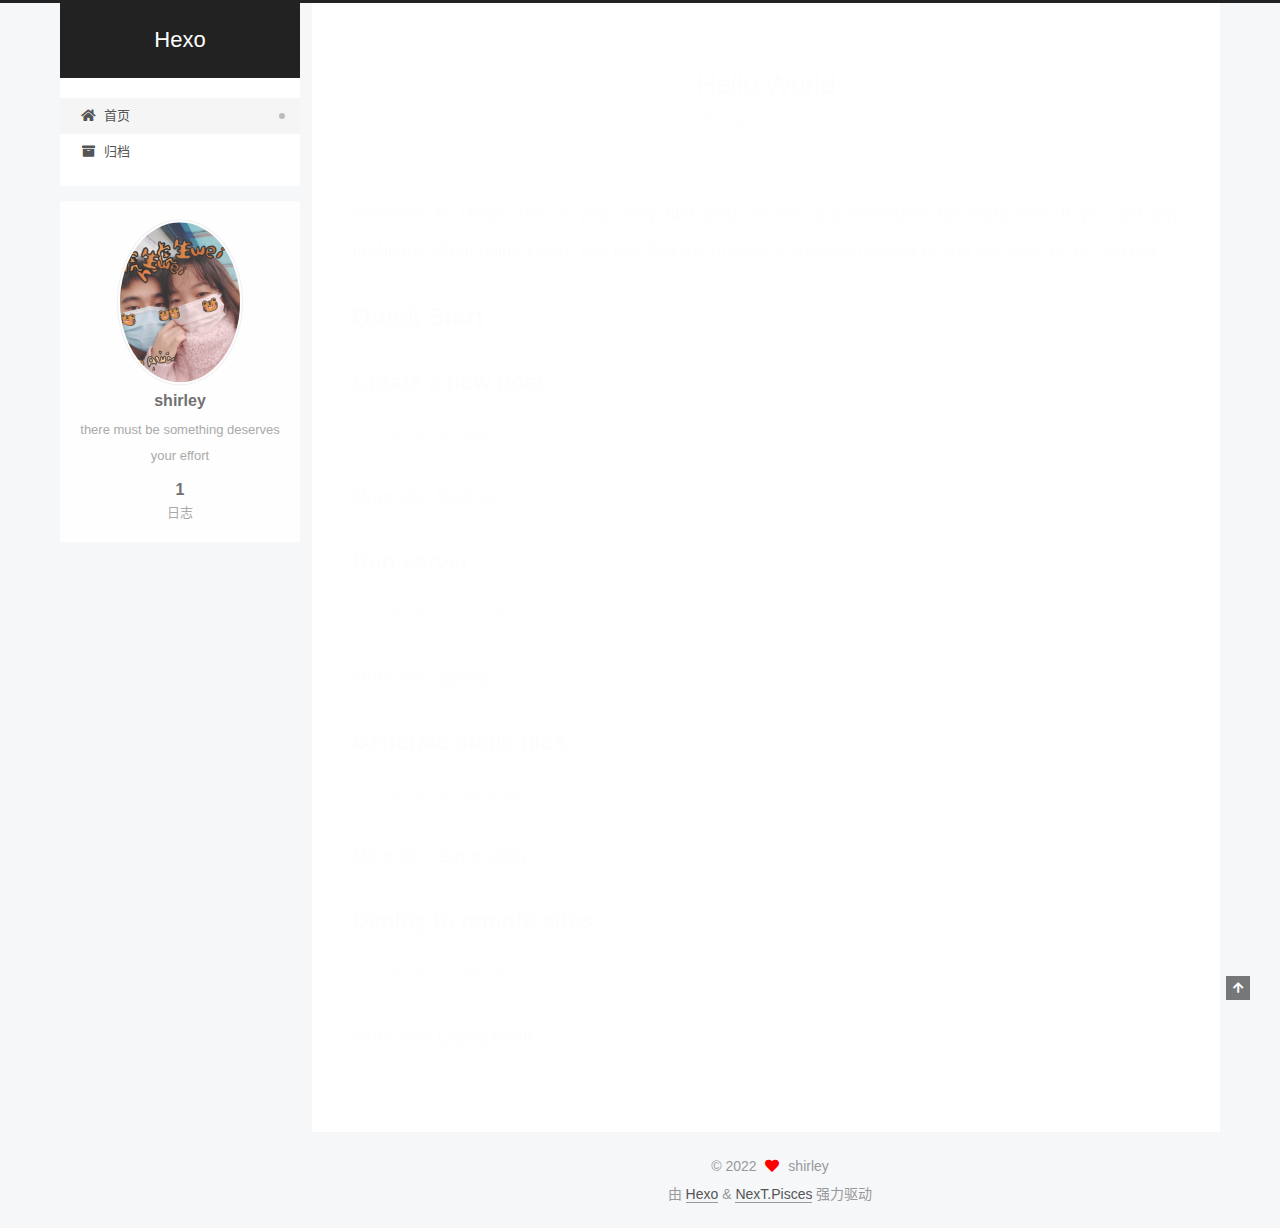
==== commit 670433d1: "Site updated: 2022-01-25 22:54:09" ====
--- a/index.html
+++ b/index.html
@@ -17,20 +17,20 @@
 
 <script id="hexo-configurations">
     var NexT = window.NexT || {};
-    var CONFIG = {"hostname":"yslgitch.github.io","root":"/","scheme":"Pisces","version":"7.8.0","exturl":false,"sidebar":{"position":"left","display":"post","padding":18,"offset":12,"onmobile":false},"copycode":{"enable":false,"show_result":false,"style":null},"back2top":{"enable":true,"sidebar":false,"scrollpercent":false},"bookmark":{"enable":false,"color":"#222","save":"auto"},"fancybox":false,"mediumzoom":false,"lazyload":false,"pangu":false,"comments":{"style":"tabs","active":null,"storage":true,"lazyload":false,"nav":null},"algolia":{"hits":{"per_page":10},"labels":{"input_placeholder":"Search for Posts","hits_empty":"We didn't find any results for the search: ${query}","hits_stats":"${hits} results found in ${time} ms"}},"localsearch":{"enable":false,"trigger":"auto","top_n_per_article":1,"unescape":false,"preload":false},"motion":{"enable":true,"async":false,"transition":{"post_block":"fadeIn","post_header":"slideDownIn","post_body":"slideDownIn","coll_header":"slideLeftIn","sidebar":"slideUpIn"}}};
+    var CONFIG = {"hostname":"example.com","root":"/","scheme":"Pisces","version":"7.8.0","exturl":false,"sidebar":{"position":"left","display":"post","padding":18,"offset":12,"onmobile":false},"copycode":{"enable":false,"show_result":false,"style":null},"back2top":{"enable":true,"sidebar":false,"scrollpercent":false},"bookmark":{"enable":false,"color":"#222","save":"auto"},"fancybox":false,"mediumzoom":false,"lazyload":false,"pangu":false,"comments":{"style":"tabs","active":null,"storage":true,"lazyload":false,"nav":null},"algolia":{"hits":{"per_page":10},"labels":{"input_placeholder":"Search for Posts","hits_empty":"We didn't find any results for the search: ${query}","hits_stats":"${hits} results found in ${time} ms"}},"localsearch":{"enable":false,"trigger":"auto","top_n_per_article":1,"unescape":false,"preload":false},"motion":{"enable":true,"async":false,"transition":{"post_block":"fadeIn","post_header":"slideDownIn","post_body":"slideDownIn","coll_header":"slideLeftIn","sidebar":"slideUpIn"}}};
   </script>
 
   <meta name="description" content="there must be something deserves your effort">
 <meta property="og:type" content="website">
 <meta property="og:title" content="Hexo">
-<meta property="og:url" content="https://yslgitch.github.io/index.html">
+<meta property="og:url" content="http://example.com/index.html">
 <meta property="og:site_name" content="Hexo">
 <meta property="og:description" content="there must be something deserves your effort">
 <meta property="og:locale" content="zh_CN">
 <meta property="article:author" content="shirley">
 <meta name="twitter:card" content="summary">
 
-<link rel="canonical" href="https://yslgitch.github.io/">
+<link rel="canonical" href="http://example.com/">
 
 
 <script id="page-configurations">
@@ -147,7 +147,7 @@
   
   
   <article itemscope itemtype="http://schema.org/Article" class="post-block" lang="zh-CN">
-    <link itemprop="mainEntityOfPage" href="https://yslgitch.github.io/2022/01/13/hello-world/">
+    <link itemprop="mainEntityOfPage" href="http://example.com/2022/01/13/hello-world/">
 
     <span hidden itemprop="author" itemscope itemtype="http://schema.org/Person">
       <meta itemprop="image" content="/images/psc.jfif">
--- a/css/main.css
+++ b/css/main.css
@@ -1169,7 +1169,7 @@
 }
 .links-of-author a::before,
 .links-of-author span.exturl::before {
-  background: #c4e48b;
+  background: #c3e3e0;
   border-radius: 50%;
   content: ' ';
   display: inline-block;
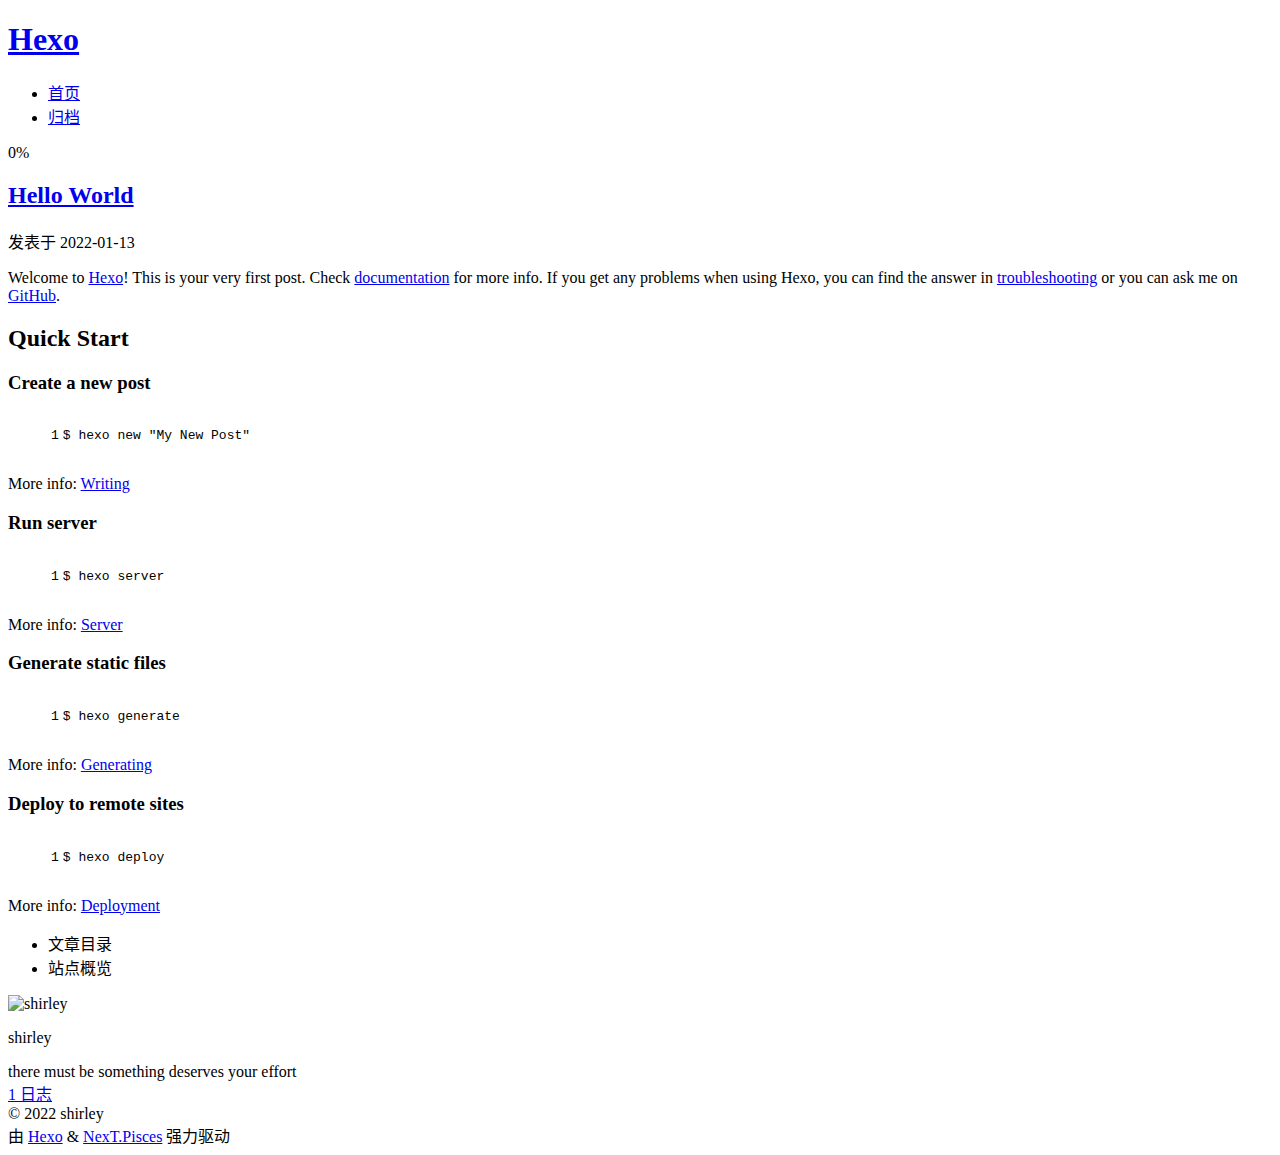
==== commit 74c8fa9b: "Site updated: 2022-01-26 21:17:08" ====
--- a/index.html
+++ b/index.html
@@ -5,32 +5,32 @@
 <meta name="viewport" content="width=device-width, initial-scale=1, maximum-scale=2">
 <meta name="theme-color" content="#222">
 <meta name="generator" content="Hexo 6.0.0">
-  <link rel="apple-touch-icon" sizes="180x180" href="/images/apple-touch-icon-next.png">
-  <link rel="icon" type="image/png" sizes="32x32" href="/images/favicon-32x32-next.png">
-  <link rel="icon" type="image/png" sizes="16x16" href="/images/favicon-16x16-next.png">
-  <link rel="mask-icon" href="/images/logo.svg" color="#222">
-
-<link rel="stylesheet" href="/css/main.css">
-
-
-<link rel="stylesheet" href="/lib/font-awesome/css/all.min.css">
+  <link rel="apple-touch-icon" sizes="180x180" href="/shirley/images/apple-touch-icon-next.png">
+  <link rel="icon" type="image/png" sizes="32x32" href="/shirley/images/favicon-32x32-next.png">
+  <link rel="icon" type="image/png" sizes="16x16" href="/shirley/images/favicon-16x16-next.png">
+  <link rel="mask-icon" href="/shirley/images/logo.svg" color="#222">
+
+<link rel="stylesheet" href="/shirley/css/main.css">
+
+
+<link rel="stylesheet" href="/shirley/lib/font-awesome/css/all.min.css">
 
 <script id="hexo-configurations">
     var NexT = window.NexT || {};
-    var CONFIG = {"hostname":"example.com","root":"/","scheme":"Pisces","version":"7.8.0","exturl":false,"sidebar":{"position":"left","display":"post","padding":18,"offset":12,"onmobile":false},"copycode":{"enable":false,"show_result":false,"style":null},"back2top":{"enable":true,"sidebar":false,"scrollpercent":false},"bookmark":{"enable":false,"color":"#222","save":"auto"},"fancybox":false,"mediumzoom":false,"lazyload":false,"pangu":false,"comments":{"style":"tabs","active":null,"storage":true,"lazyload":false,"nav":null},"algolia":{"hits":{"per_page":10},"labels":{"input_placeholder":"Search for Posts","hits_empty":"We didn't find any results for the search: ${query}","hits_stats":"${hits} results found in ${time} ms"}},"localsearch":{"enable":false,"trigger":"auto","top_n_per_article":1,"unescape":false,"preload":false},"motion":{"enable":true,"async":false,"transition":{"post_block":"fadeIn","post_header":"slideDownIn","post_body":"slideDownIn","coll_header":"slideLeftIn","sidebar":"slideUpIn"}}};
+    var CONFIG = {"hostname":"yslgitch.github.io","root":"/shirley/","scheme":"Pisces","version":"7.8.0","exturl":false,"sidebar":{"position":"left","display":"post","padding":18,"offset":12,"onmobile":false},"copycode":{"enable":false,"show_result":false,"style":null},"back2top":{"enable":true,"sidebar":false,"scrollpercent":false},"bookmark":{"enable":false,"color":"#222","save":"auto"},"fancybox":false,"mediumzoom":false,"lazyload":false,"pangu":false,"comments":{"style":"tabs","active":null,"storage":true,"lazyload":false,"nav":null},"algolia":{"hits":{"per_page":10},"labels":{"input_placeholder":"Search for Posts","hits_empty":"We didn't find any results for the search: ${query}","hits_stats":"${hits} results found in ${time} ms"}},"localsearch":{"enable":false,"trigger":"auto","top_n_per_article":1,"unescape":false,"preload":false},"motion":{"enable":true,"async":false,"transition":{"post_block":"fadeIn","post_header":"slideDownIn","post_body":"slideDownIn","coll_header":"slideLeftIn","sidebar":"slideUpIn"}}};
   </script>
 
   <meta name="description" content="there must be something deserves your effort">
 <meta property="og:type" content="website">
 <meta property="og:title" content="Hexo">
-<meta property="og:url" content="http://example.com/index.html">
+<meta property="og:url" content="https://yslgitch.github.io/shirley/index.html">
 <meta property="og:site_name" content="Hexo">
 <meta property="og:description" content="there must be something deserves your effort">
 <meta property="og:locale" content="zh_CN">
 <meta property="article:author" content="shirley">
 <meta name="twitter:card" content="summary">
 
-<link rel="canonical" href="http://example.com/">
+<link rel="canonical" href="https://yslgitch.github.io/shirley/">
 
 
 <script id="page-configurations">
@@ -92,7 +92,7 @@
 
   <div class="site-meta">
 
-    <a href="/" class="brand" rel="start">
+    <a href="/shirley/" class="brand" rel="start">
       <span class="logo-line-before"><i></i></span>
       <h1 class="site-title">Hexo</h1>
       <span class="logo-line-after"><i></i></span>
@@ -112,12 +112,12 @@
   <ul id="menu" class="main-menu menu">
         <li class="menu-item menu-item-home">
 
-    <a href="/" rel="section"><i class="fa fa-home fa-fw"></i>首页</a>
+    <a href="/shirley/" rel="section"><i class="fa fa-home fa-fw"></i>首页</a>
 
   </li>
         <li class="menu-item menu-item-archives">
 
-    <a href="/archives/" rel="section"><i class="fa fa-archive fa-fw"></i>归档</a>
+    <a href="/shirley/archives/" rel="section"><i class="fa fa-archive fa-fw"></i>归档</a>
 
   </li>
   </ul>
@@ -147,10 +147,10 @@
   
   
   <article itemscope itemtype="http://schema.org/Article" class="post-block" lang="zh-CN">
-    <link itemprop="mainEntityOfPage" href="http://example.com/2022/01/13/hello-world/">
+    <link itemprop="mainEntityOfPage" href="https://yslgitch.github.io/shirley/2022/01/13/hello-world/">
 
     <span hidden itemprop="author" itemscope itemtype="http://schema.org/Person">
-      <meta itemprop="image" content="/images/psc.jfif">
+      <meta itemprop="image" content="/shirley/images/psc.jfif">
       <meta itemprop="name" content="shirley">
       <meta itemprop="description" content="there must be something deserves your effort">
     </span>
@@ -161,7 +161,7 @@
       <header class="post-header">
         <h2 class="post-title" itemprop="name headline">
           
-            <a href="/2022/01/13/hello-world/" class="post-title-link" itemprop="url">Hello World</a>
+            <a href="/shirley/2022/01/13/hello-world/" class="post-title-link" itemprop="url">Hello World</a>
         </h2>
 
         <div class="post-meta">
@@ -272,14 +272,14 @@
       <div class="site-overview-wrap sidebar-panel">
         <div class="site-author motion-element" itemprop="author" itemscope itemtype="http://schema.org/Person">
     <img class="site-author-image" itemprop="image" alt="shirley"
-      src="/images/psc.jfif">
+      src="/shirley/images/psc.jfif">
   <p class="site-author-name" itemprop="name">shirley</p>
   <div class="site-description" itemprop="description">there must be something deserves your effort</div>
 </div>
 <div class="site-state-wrap motion-element">
   <nav class="site-state">
       <div class="site-state-item site-state-posts">
-          <a href="/archives/">
+          <a href="/shirley/archives/">
         
           <span class="site-state-item-count">1</span>
           <span class="site-state-item-name">日志</span>
@@ -332,19 +332,19 @@
   </div>
 
   
-  <script src="/lib/anime.min.js"></script>
-  <script src="/lib/velocity/velocity.min.js"></script>
-  <script src="/lib/velocity/velocity.ui.min.js"></script>
-
-<script src="/js/utils.js"></script>
-
-<script src="/js/motion.js"></script>
-
-
-<script src="/js/schemes/pisces.js"></script>
-
-
-<script src="/js/next-boot.js"></script>
+  <script src="/shirley/lib/anime.min.js"></script>
+  <script src="/shirley/lib/velocity/velocity.min.js"></script>
+  <script src="/shirley/lib/velocity/velocity.ui.min.js"></script>
+
+<script src="/shirley/js/utils.js"></script>
+
+<script src="/shirley/js/motion.js"></script>
+
+
+<script src="/shirley/js/schemes/pisces.js"></script>
+
+
+<script src="/shirley/js/next-boot.js"></script>
 
 
 
